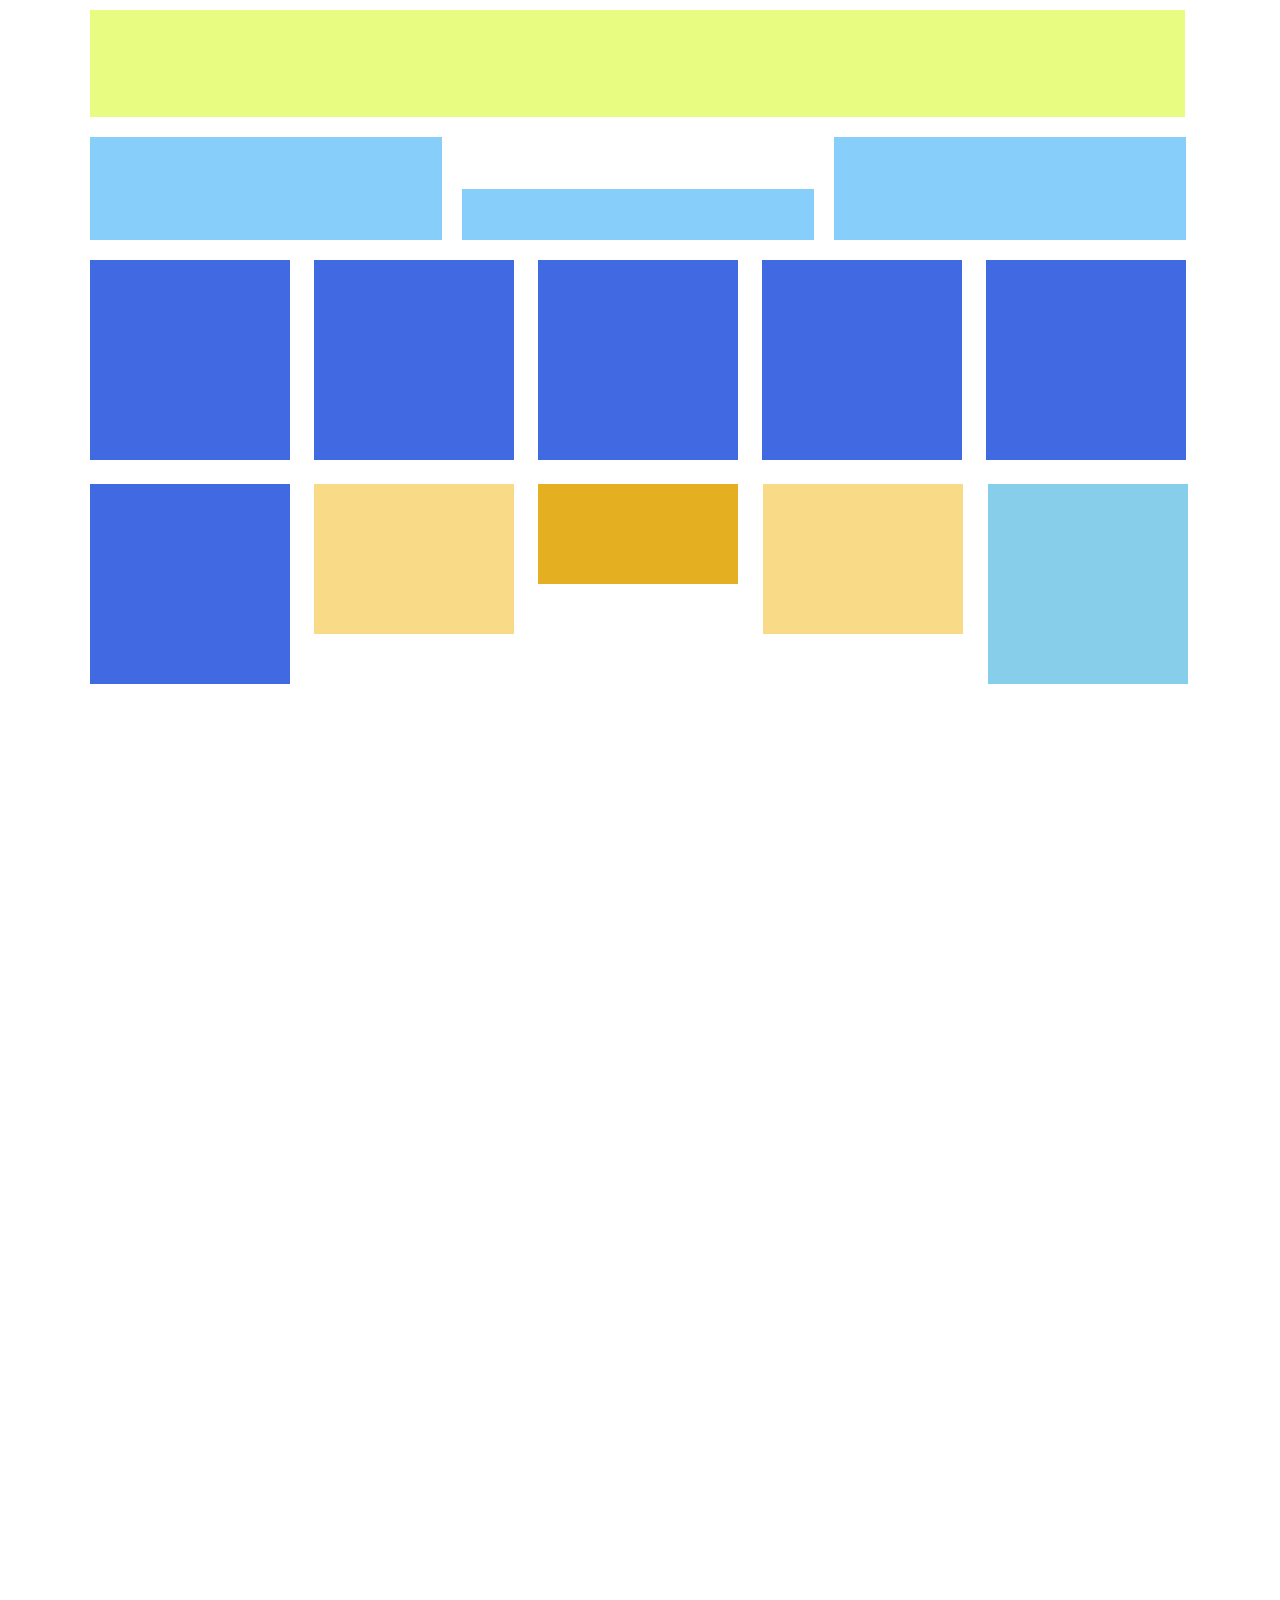
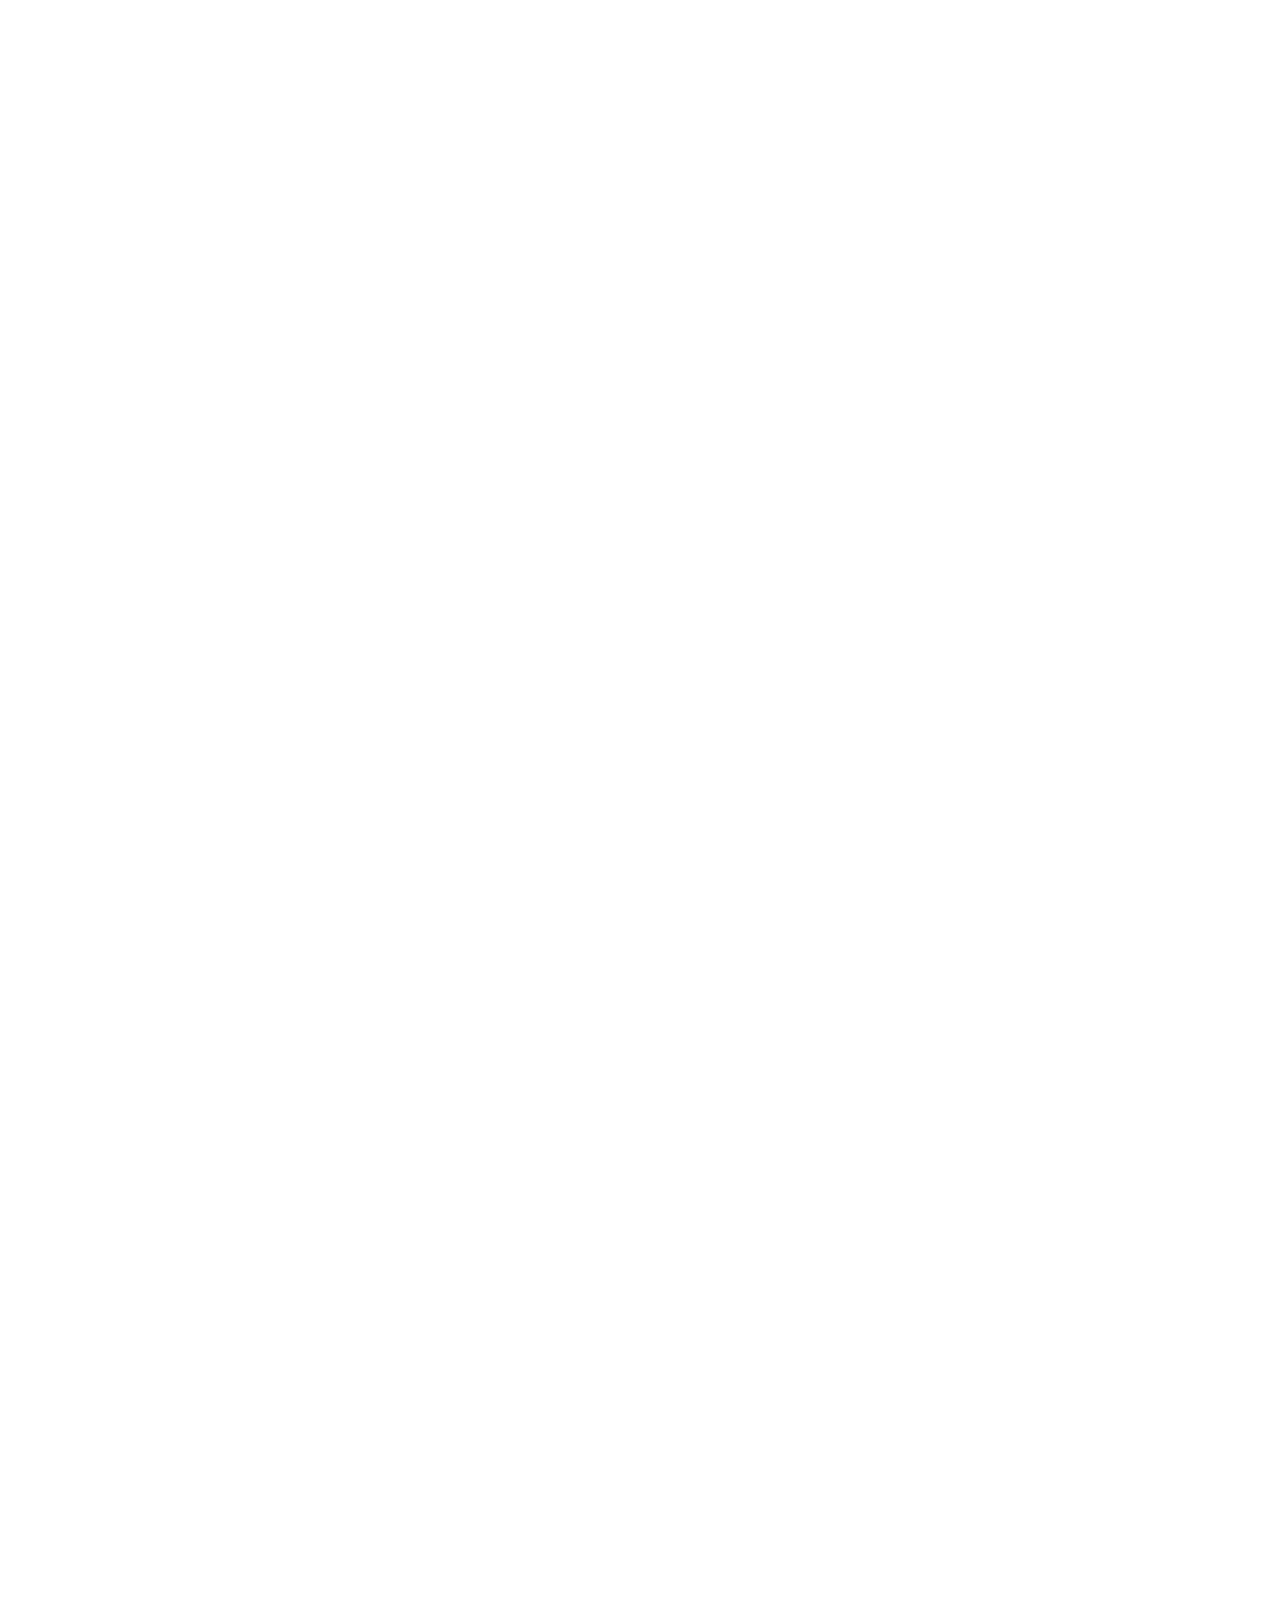
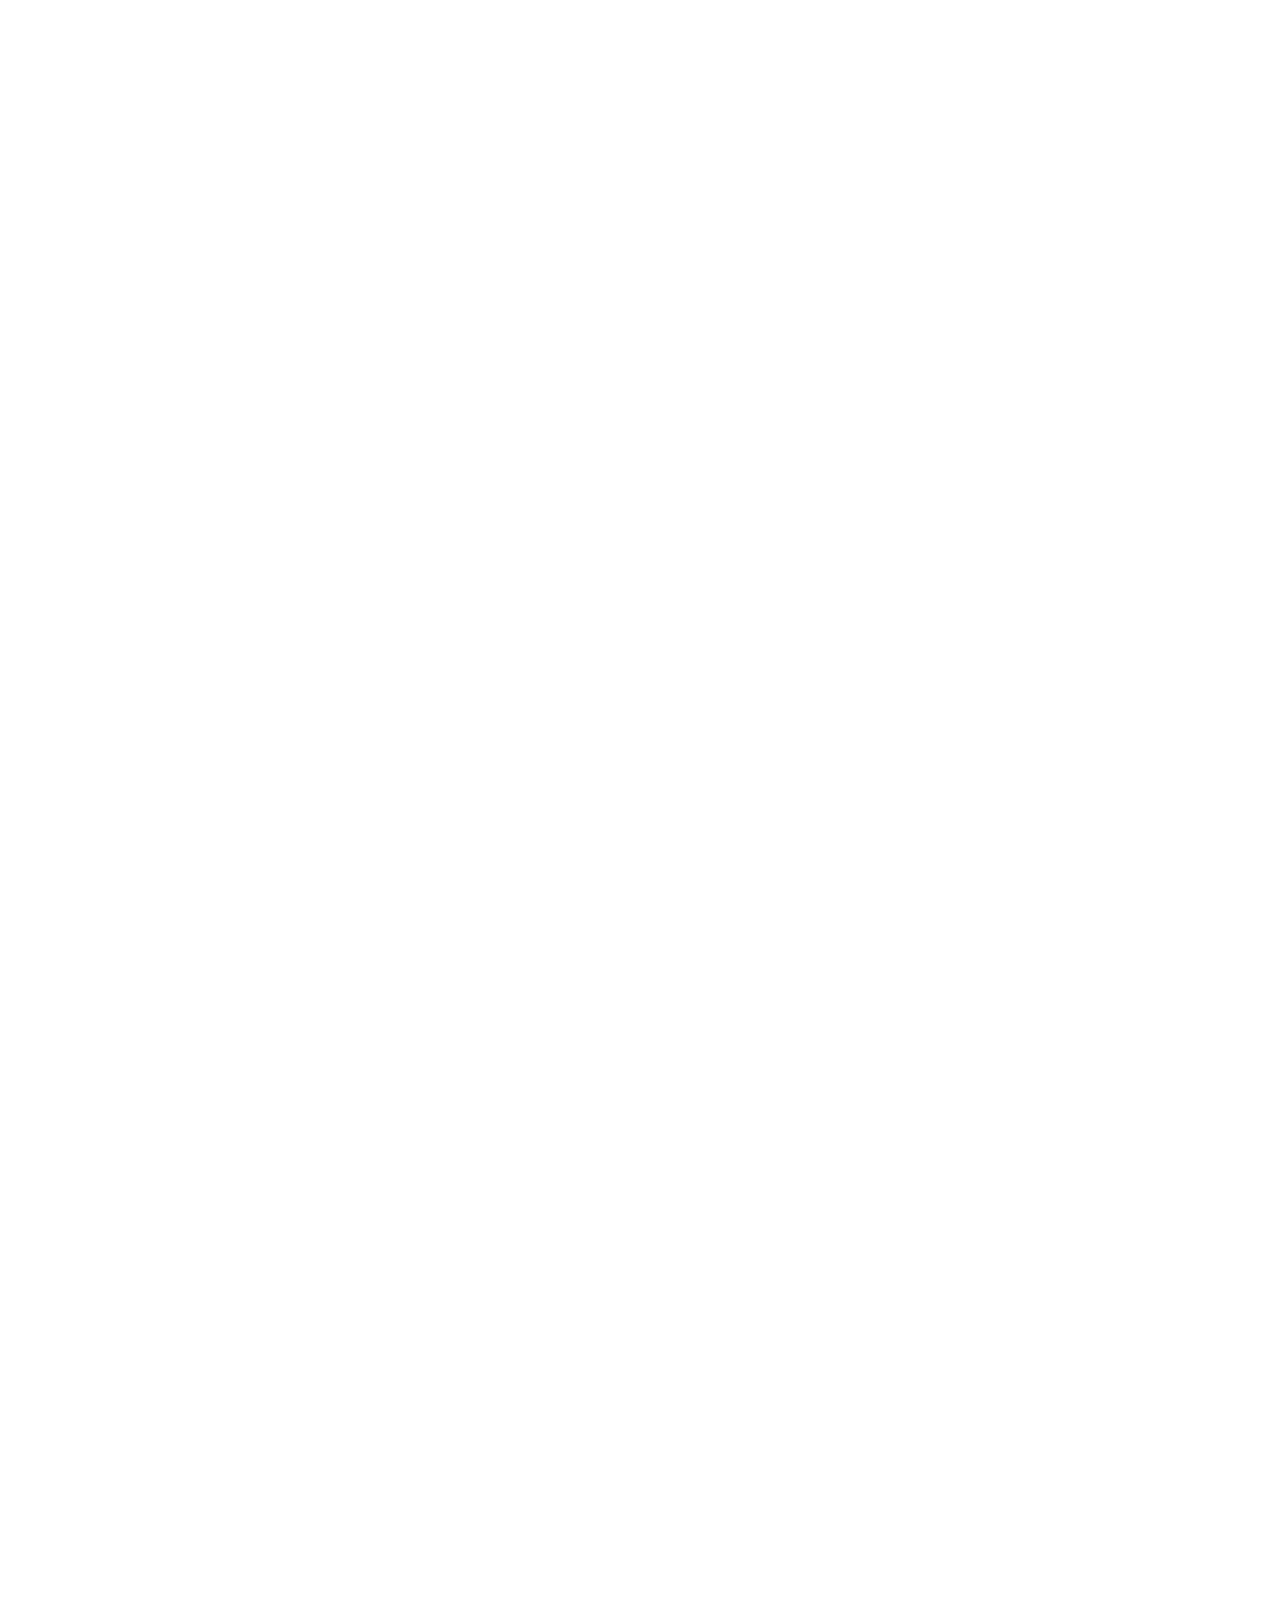
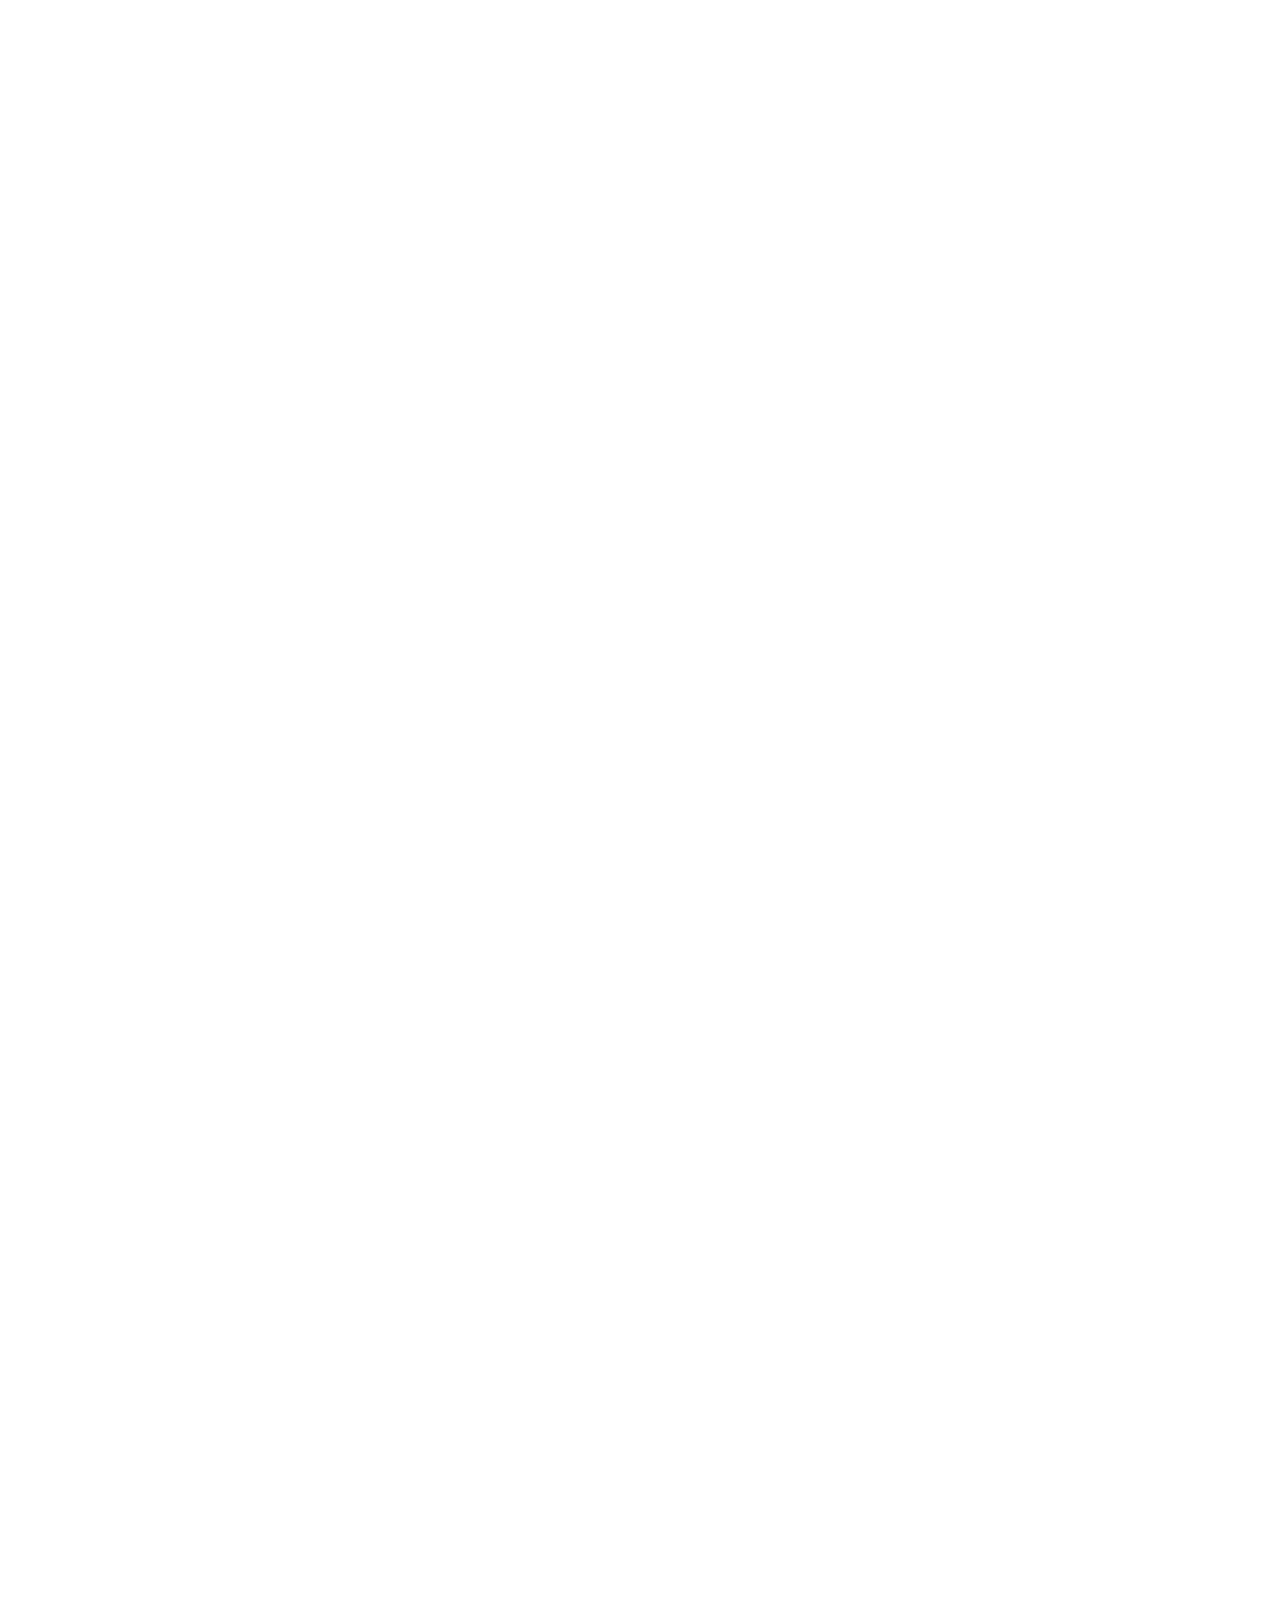
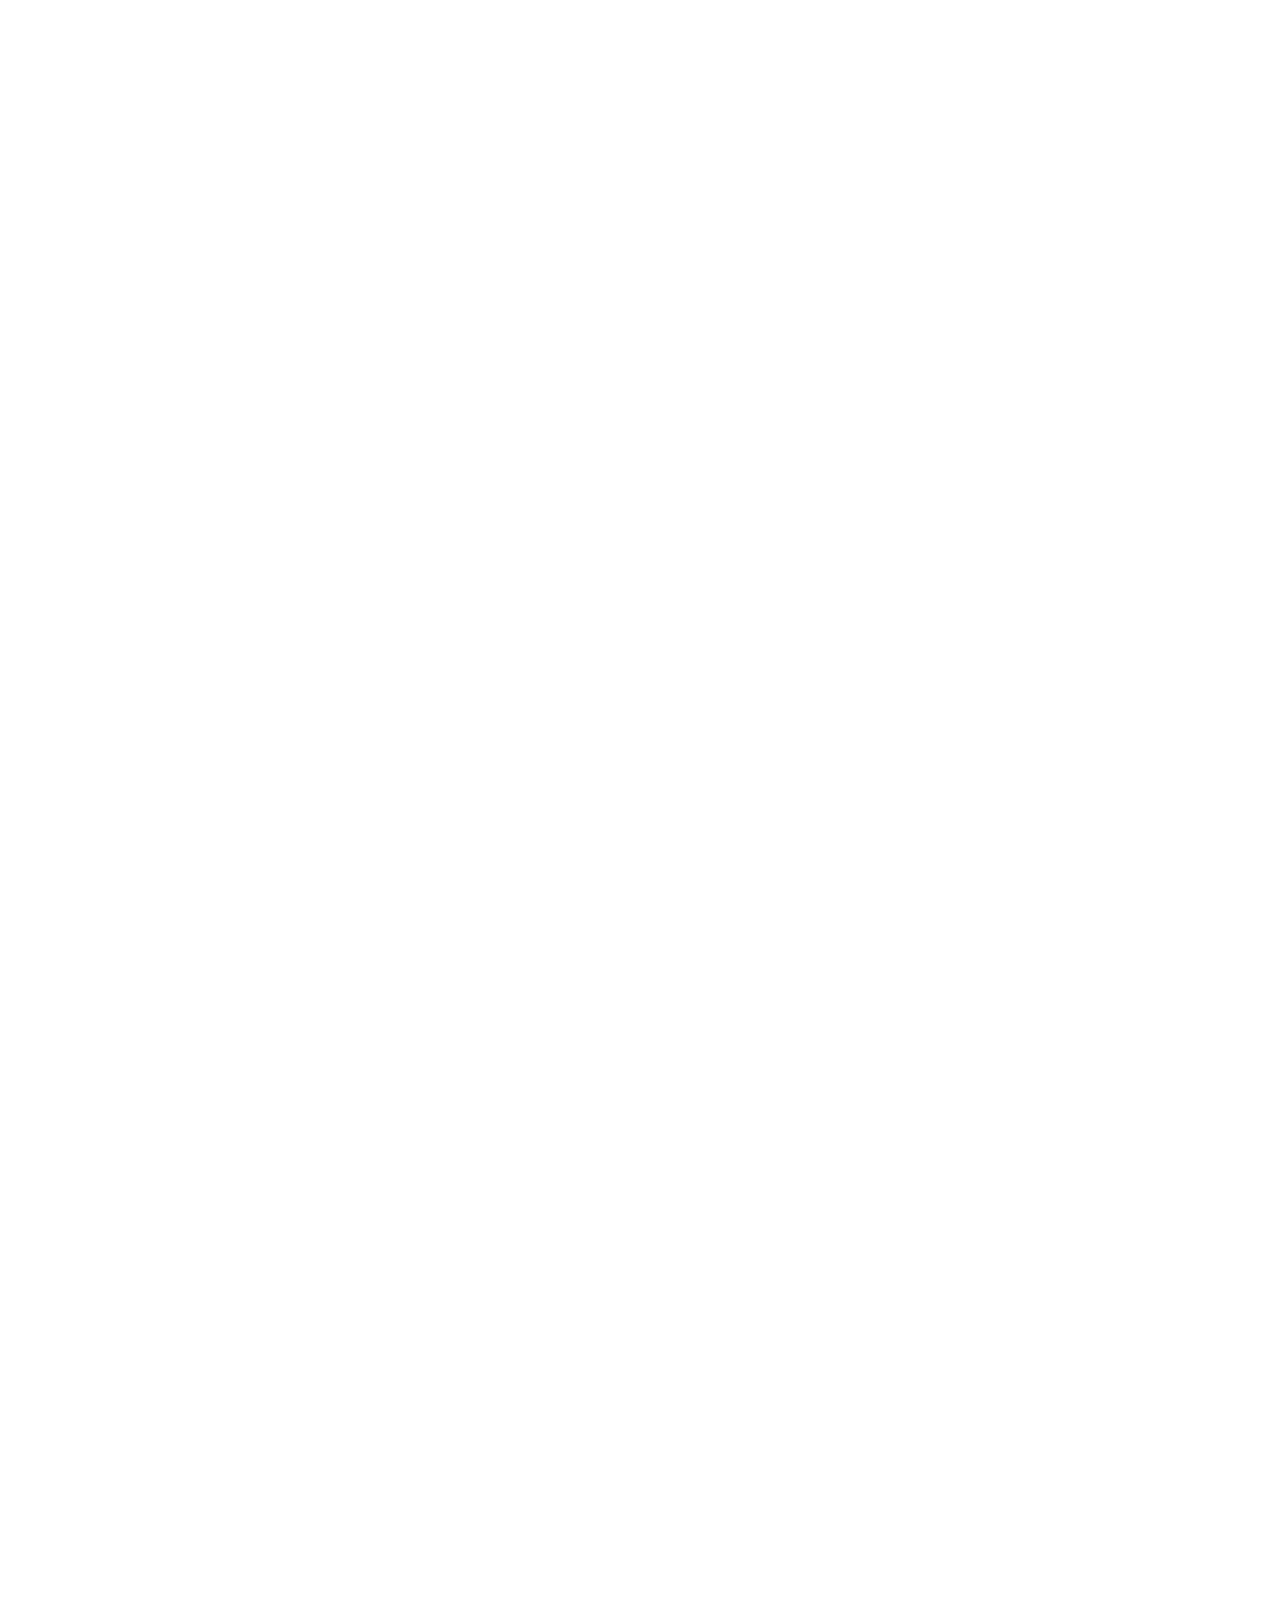
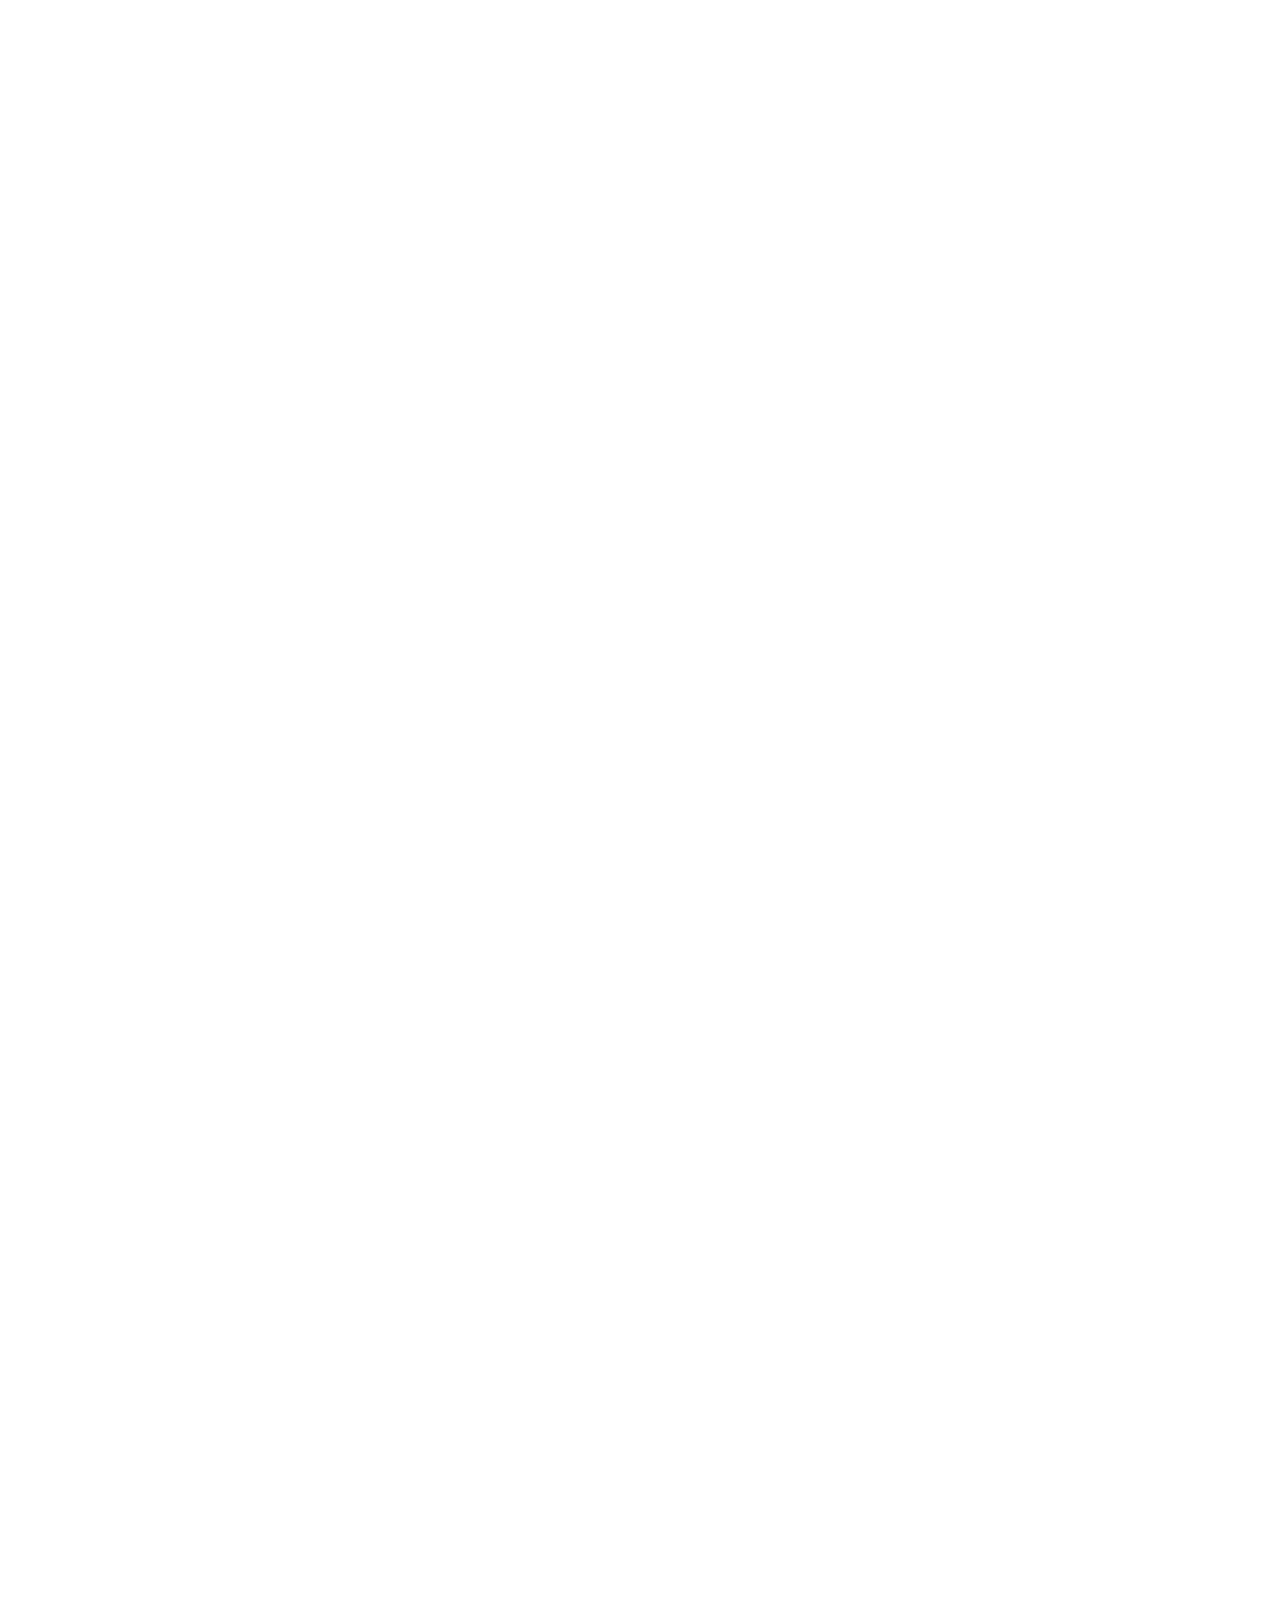
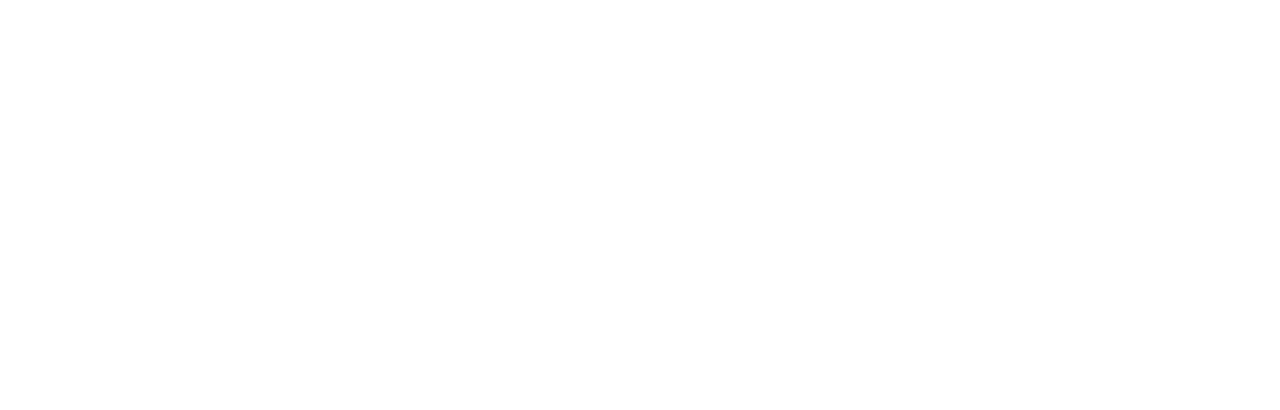
==== index.html @ b015bbca "Add files via upload" ====
<!DOCTYPE html>
<html>
    <head>
        <title>Block Layout 3 Azzarine</title>
        <style>
          * {
            padding: 0px;
            margin: 0px;
          }
          .main {
            position: relative;
            width: 1120px;
            height: 10000px;
            margin: 0px;
            margin-left: auto;
            margin-right: auto;
          }

          .barissatu {
            position: relative;
            width: 1095px;
            height: 107px;
            margin: 10px;
            background-color: rgb(233, 252, 130);
            display: block;
          }

          .duakiri {
            position: relative;
            width: 352px;
            height: 103px;
            margin: 10px;
            background-color: lightskyblue;
            display: block;
            float: left;
          }

          .duatengah {
            position: relative;
            width: 352px;
            height: 51px;
            margin: 10px;
            margin-top: 62px;
            background-color: lightskyblue;
            float: left;
          }

          .duakanan {
            position: relative;
            width: 352px;
            height: 103px;
            margin: 10px;
            background-color: lightskyblue;
            float: left;
          }

          .tigapalingkiri {
            position: relative;
            width: 200px;
            height: 200px;
            margin: 10px;
            background-color: royalblue;
            display: inline-block;
            }

          .kedua {
            position: relative;
            width: 200px;
            height: 200px;
            margin: 10px;
            background-color: royalblue;
            display: inline-block;
            } 

          .ketiga {
            position: relative;
            width: 200px;
            height: 200px;
            margin: 10px;
            background-color: royalblue;
            display: inline-block;
            }

          .keempat {
            position: relative;
            width: 200px;
            height: 200px;
            margin: 10px;
            background-color: royalblue;
            display: inline-block;
            }

          .kelima {
            position: relative;
            width: 200px;
            height: 200px;
            margin: 10px;
            background-color: royalblue;
            display: inline-block;

            }
          
          .empatpalingkiri {
            position: relative;
            width: 200px;
            height: 200px;
            margin: 10px;
            background-color: royalblue;
            display: block;
            float: left;
          }

          .empatdua {
            position: relative;
            width: 200px;
            height: 150px;
            margin: 10px;
            margin-top: 10px;
            margin-left: 14px;
            background-color: rgb(248, 218, 135);
            display: block;
            float: left;
          }

          .empattiga {
            position: relative;
            width: 200px;
            height: 100px;
            margin: 10px;
            margin-left: 14px;
            background-color: rgb(228, 176, 34);
            display: block;
            float: left;
          }

          .empatempat {
            position: relative;
            width: 200px;
            height: 150px;
            margin: 10px;
            margin-left: 15px;
            background-color: rgb(248, 218, 135);
            display: block;
            float: left;
          }

          .empatlima {
            position: relative;
            width: 200px;
            height: 200px;
            margin: 10px;
            margin-left: 15px;
            background-color: skyblue;
            display: block;
            float: left;
          }
            
        </style>
      </head>
      <body>
        <div class="main">
          <div class="barissatu"></div>
          <div class="duakiri"></div>
          <div class="duatengah"></div>
          <div class="duakanan"></div>
          <div class="tigapalingkiri"></div>
          <div class="kedua"></div>
          <div class="ketiga"></div>
          <div class="keempat"></div>   
          <div class="kelima"></div>     
          <div class="empatpalingkiri"></div>
          <div class="empatdua"></div>
          <div class="empattiga"></div>
          <div class="empatempat"></div>
          <div class="empatlima"></div>
        </div>

    </body>

      </html>
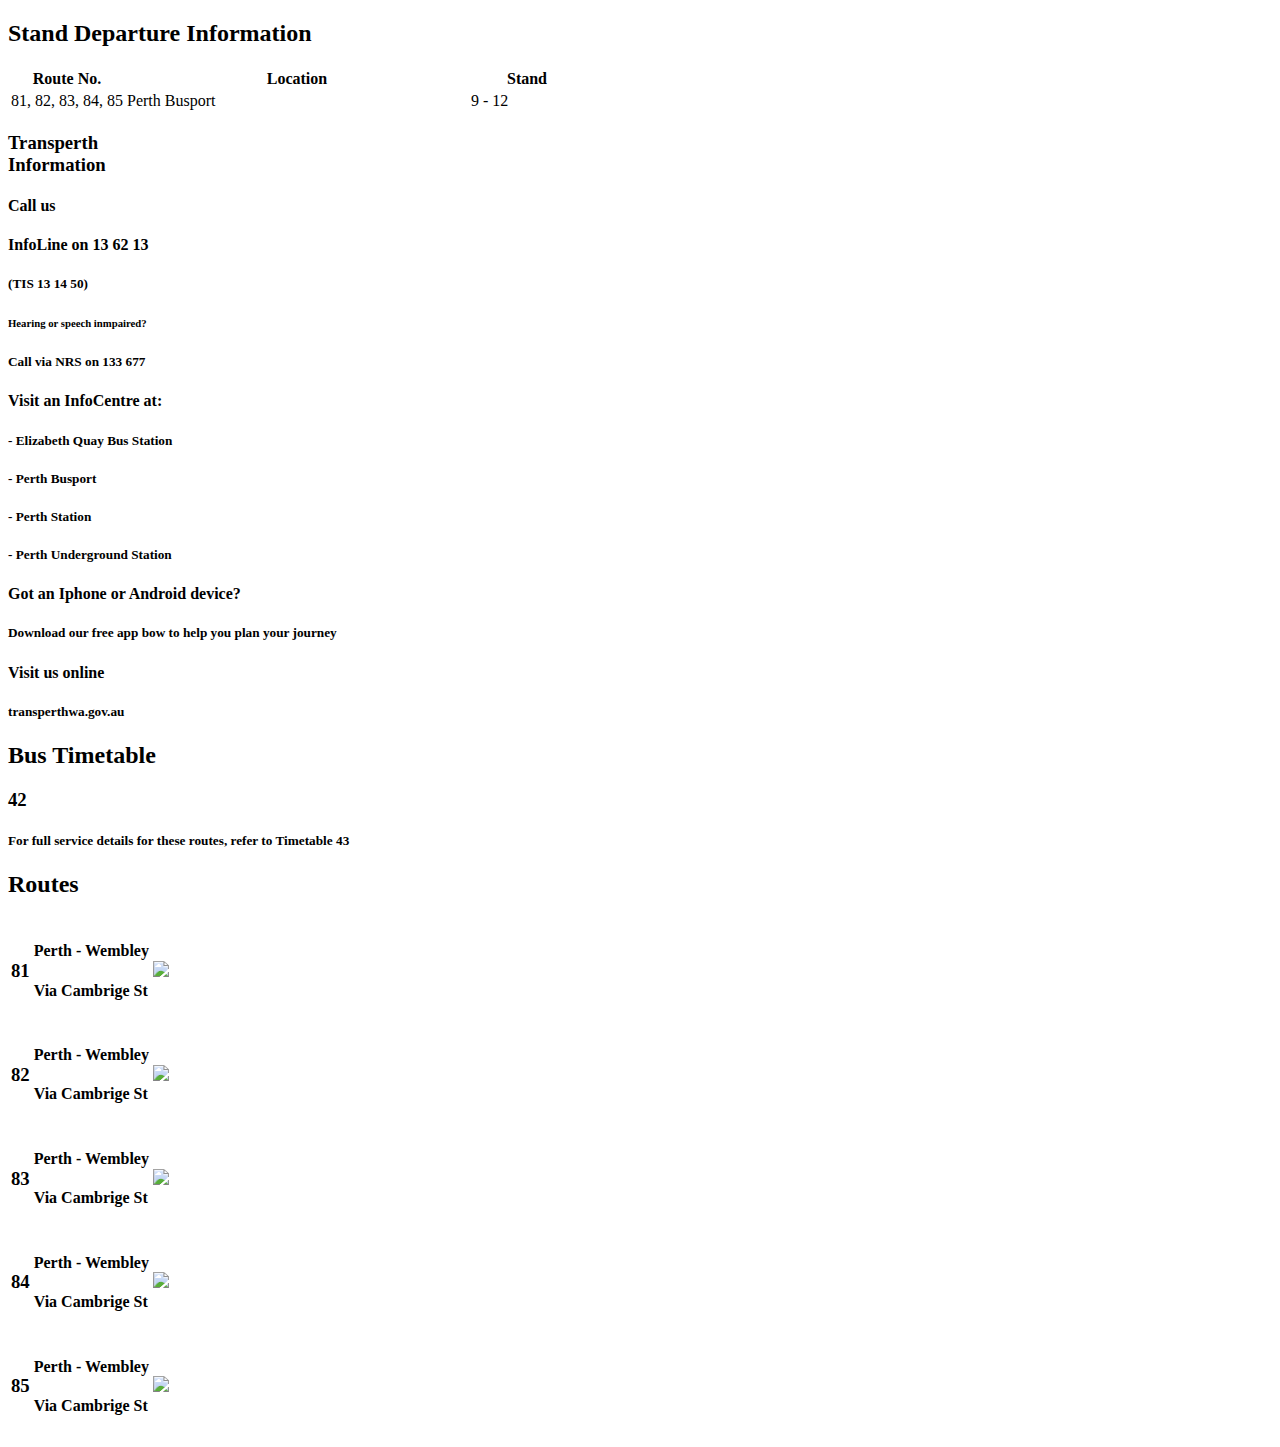
==== commit 36a2ba11: "Add files via upload" ====
--- a/index.html
+++ b/index.html
@@ -1,181 +1,137 @@
-<!DOCTYPE html>
-<html>
-    <head>
-        <title>Block Layout 3 Azzarine</title>
-        <style>
-          * {
-            padding: 0px;
-            margin: 0px;
-          }
-          .main {
-            position: relative;
-            width: 1120px;
-            height: 10000px;
-            margin: 0px;
-            margin-left: auto;
-            margin-right: auto;
-          }
-
-          .barissatu {
-            position: relative;
-            width: 1095px;
-            height: 107px;
-            margin: 10px;
-            background-color: rgb(233, 252, 130);
-            display: block;
-          }
-
-          .duakiri {
-            position: relative;
-            width: 352px;
-            height: 103px;
-            margin: 10px;
-            background-color: lightskyblue;
-            display: block;
-            float: left;
-          }
-
-          .duatengah {
-            position: relative;
-            width: 352px;
-            height: 51px;
-            margin: 10px;
-            margin-top: 62px;
-            background-color: lightskyblue;
-            float: left;
-          }
-
-          .duakanan {
-            position: relative;
-            width: 352px;
-            height: 103px;
-            margin: 10px;
-            background-color: lightskyblue;
-            float: left;
-          }
-
-          .tigapalingkiri {
-            position: relative;
-            width: 200px;
-            height: 200px;
-            margin: 10px;
-            background-color: royalblue;
-            display: inline-block;
-            }
-
-          .kedua {
-            position: relative;
-            width: 200px;
-            height: 200px;
-            margin: 10px;
-            background-color: royalblue;
-            display: inline-block;
-            } 
-
-          .ketiga {
-            position: relative;
-            width: 200px;
-            height: 200px;
-            margin: 10px;
-            background-color: royalblue;
-            display: inline-block;
-            }
-
-          .keempat {
-            position: relative;
-            width: 200px;
-            height: 200px;
-            margin: 10px;
-            background-color: royalblue;
-            display: inline-block;
-            }
-
-          .kelima {
-            position: relative;
-            width: 200px;
-            height: 200px;
-            margin: 10px;
-            background-color: royalblue;
-            display: inline-block;
-
-            }
-          
-          .empatpalingkiri {
-            position: relative;
-            width: 200px;
-            height: 200px;
-            margin: 10px;
-            background-color: royalblue;
-            display: block;
-            float: left;
-          }
-
-          .empatdua {
-            position: relative;
-            width: 200px;
-            height: 150px;
-            margin: 10px;
-            margin-top: 10px;
-            margin-left: 14px;
-            background-color: rgb(248, 218, 135);
-            display: block;
-            float: left;
-          }
-
-          .empattiga {
-            position: relative;
-            width: 200px;
-            height: 100px;
-            margin: 10px;
-            margin-left: 14px;
-            background-color: rgb(228, 176, 34);
-            display: block;
-            float: left;
-          }
-
-          .empatempat {
-            position: relative;
-            width: 200px;
-            height: 150px;
-            margin: 10px;
-            margin-left: 15px;
-            background-color: rgb(248, 218, 135);
-            display: block;
-            float: left;
-          }
-
-          .empatlima {
-            position: relative;
-            width: 200px;
-            height: 200px;
-            margin: 10px;
-            margin-left: 15px;
-            background-color: skyblue;
-            display: block;
-            float: left;
-          }
-            
-        </style>
-      </head>
-      <body>
-        <div class="main">
-          <div class="barissatu"></div>
-          <div class="duakiri"></div>
-          <div class="duatengah"></div>
-          <div class="duakanan"></div>
-          <div class="tigapalingkiri"></div>
-          <div class="kedua"></div>
-          <div class="ketiga"></div>
-          <div class="keempat"></div>   
-          <div class="kelima"></div>     
-          <div class="empatpalingkiri"></div>
-          <div class="empatdua"></div>
-          <div class="empattiga"></div>
-          <div class="empatempat"></div>
-          <div class="empatlima"></div>
-        </div>
-
-    </body>
-
-      </html>
-    +<!DOCTYPE html>
+<html>
+  <head>
+    <title>Bus Timetable</title>
+    <link rel="stylesheet" href="https://use.typekit.net/mdi0hgt.css">
+    <link rel="stylesheet" type="text/css" href="assets/fonts/cent.css" />
+    <link rel="stylesheet" type="text/css" href="assets/css/global.css" />
+
+  </head>
+  <body>
+
+    <div class="main_container">
+      <div class="kiri">
+        <div class="atas">
+          <h2>Stand Departure Information</h2>
+          <div class="isi">
+            <table class="route_table">
+              <thead>
+                <tr>
+                  <th style="width: 20%; border-right-color: white">Route No.</th>
+                  <th style="border-left-color: white; border-right-color: white">Location</th>
+                  <th style="width: 20%; border-left-color: white">Stand</th>
+                </tr>
+              </thead>
+              <tbody>
+                <tr>
+                  <td>81, 82, 83, 84, 85</td>
+                  <td>Perth Busport</td>
+                  <td>9 - 12</td>
+                </tr>
+              </tbody>
+            </table>
+          </div>
+        </div>
+        
+        <div class="bawah">
+          <div class="isi">
+            <h3> Transperth<br>Information</h3>
+            <div class="garisbawah"></div>
+
+            <h4>Call us</h4>
+            <h4>InfoLine on 13 62 13</h4>
+            <h5>(TIS 13 14 50)</h5>
+              <h6> Hearing or speech inmpaired?</h6>
+              <h5>Call via NRS on 133 677</h5>
+
+            <h4>Visit an InfoCentre at:</h4>
+            <div class="infocentre">
+              <h5>- Elizabeth Quay Bus Station</h5>
+              <h5>- Perth Busport</h5>
+              <h5>- Perth Station</h5>
+              <h5>- Perth Underground Station</h5>
+            </div>
+            
+            <h4>Got an Iphone or Android device?</h4>
+                <h5>Download our free app bow to help you plan your journey</h5>
+            <h4>Visit us online</h4>
+                <h5>transperthwa.gov.au</transperthwa.gov.au></transperthwa></h5>
+          </div>
+        </div>
+      </div>
+
+      <div class="kanan">
+      <div class="atas">
+          <h2>Bus Timetable</h2>
+            <h3>42</h3>
+        </div>
+        
+        <div class="bawah">
+          <div class="bgpink">
+            <h5>For full service details for these routes, refer to Timetable 43</h5>
+            <h2>Routes</h2>
+            <div class="garisbawah"></div>
+          </div>
+
+          <table class="wembley">
+            <tr>
+                <td><h3>81</h3></td>
+                <td>
+                 <h4><b>Perth - Wembley</b></h4>
+                 <h4>Via Cambrige St</h4>
+               </td>
+                <td>
+                <img src="assets/images/icon.png"></td>
+            </tr>
+            
+            <tr>
+                <td><h3>82</h3></td>
+                <td>
+                 <h4><b>Perth - Wembley</b></h4>
+                 <h4>Via Cambrige St</h4>
+               </td>
+                <td>
+                <img src="assets/images/icon.png"></td>      
+            </tr>
+
+            <td><h3>83</h3></td>
+            <td>
+             <h4><b>Perth - Wembley</b></h4>
+             <h4>Via Cambrige St</h4>
+           </td>
+            <td>
+            <img src="assets/images/icon.png"></td>
+        </tr>
+        
+        <tr>
+            <td><h3>84</h3></td>
+            <td>
+             <h4><b>Perth - Wembley</b></h4>
+             <h4>Via Cambrige St</h4>
+           </td>
+            <td>
+            <img src="assets/images/icon.png"></td>      
+        </tr>
+
+        <tr>
+          <td><h3>85</h3></td>
+          <td>
+           <h4><b>Perth - Wembley</b></h4>
+           <h4>Via Cambrige St</h4>
+         </td>
+          <td>
+          <img src="assets/images/icon.png"></td>      
+      </tr>
+
+
+
+
+
+            </div>
+          </table>
+        </div>
+      </div>
+    </div>
+
+  </body>
+</html>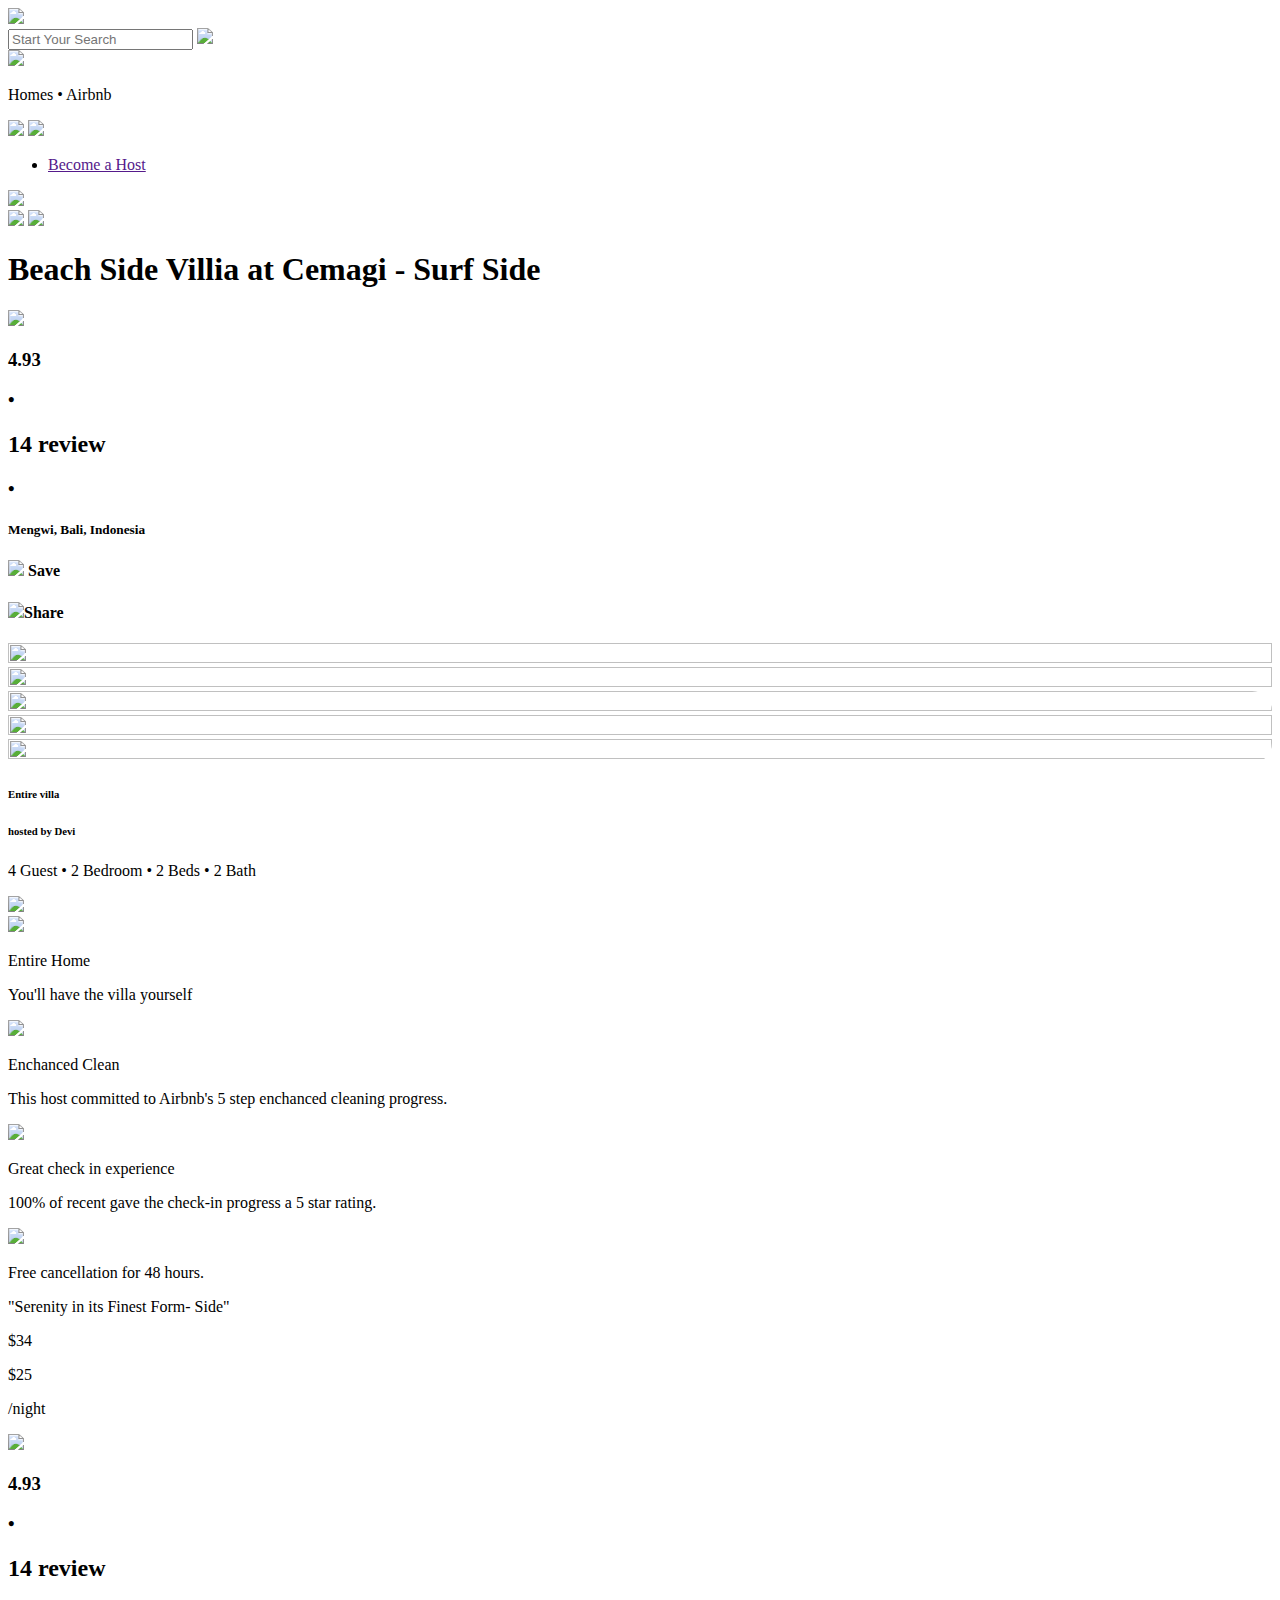
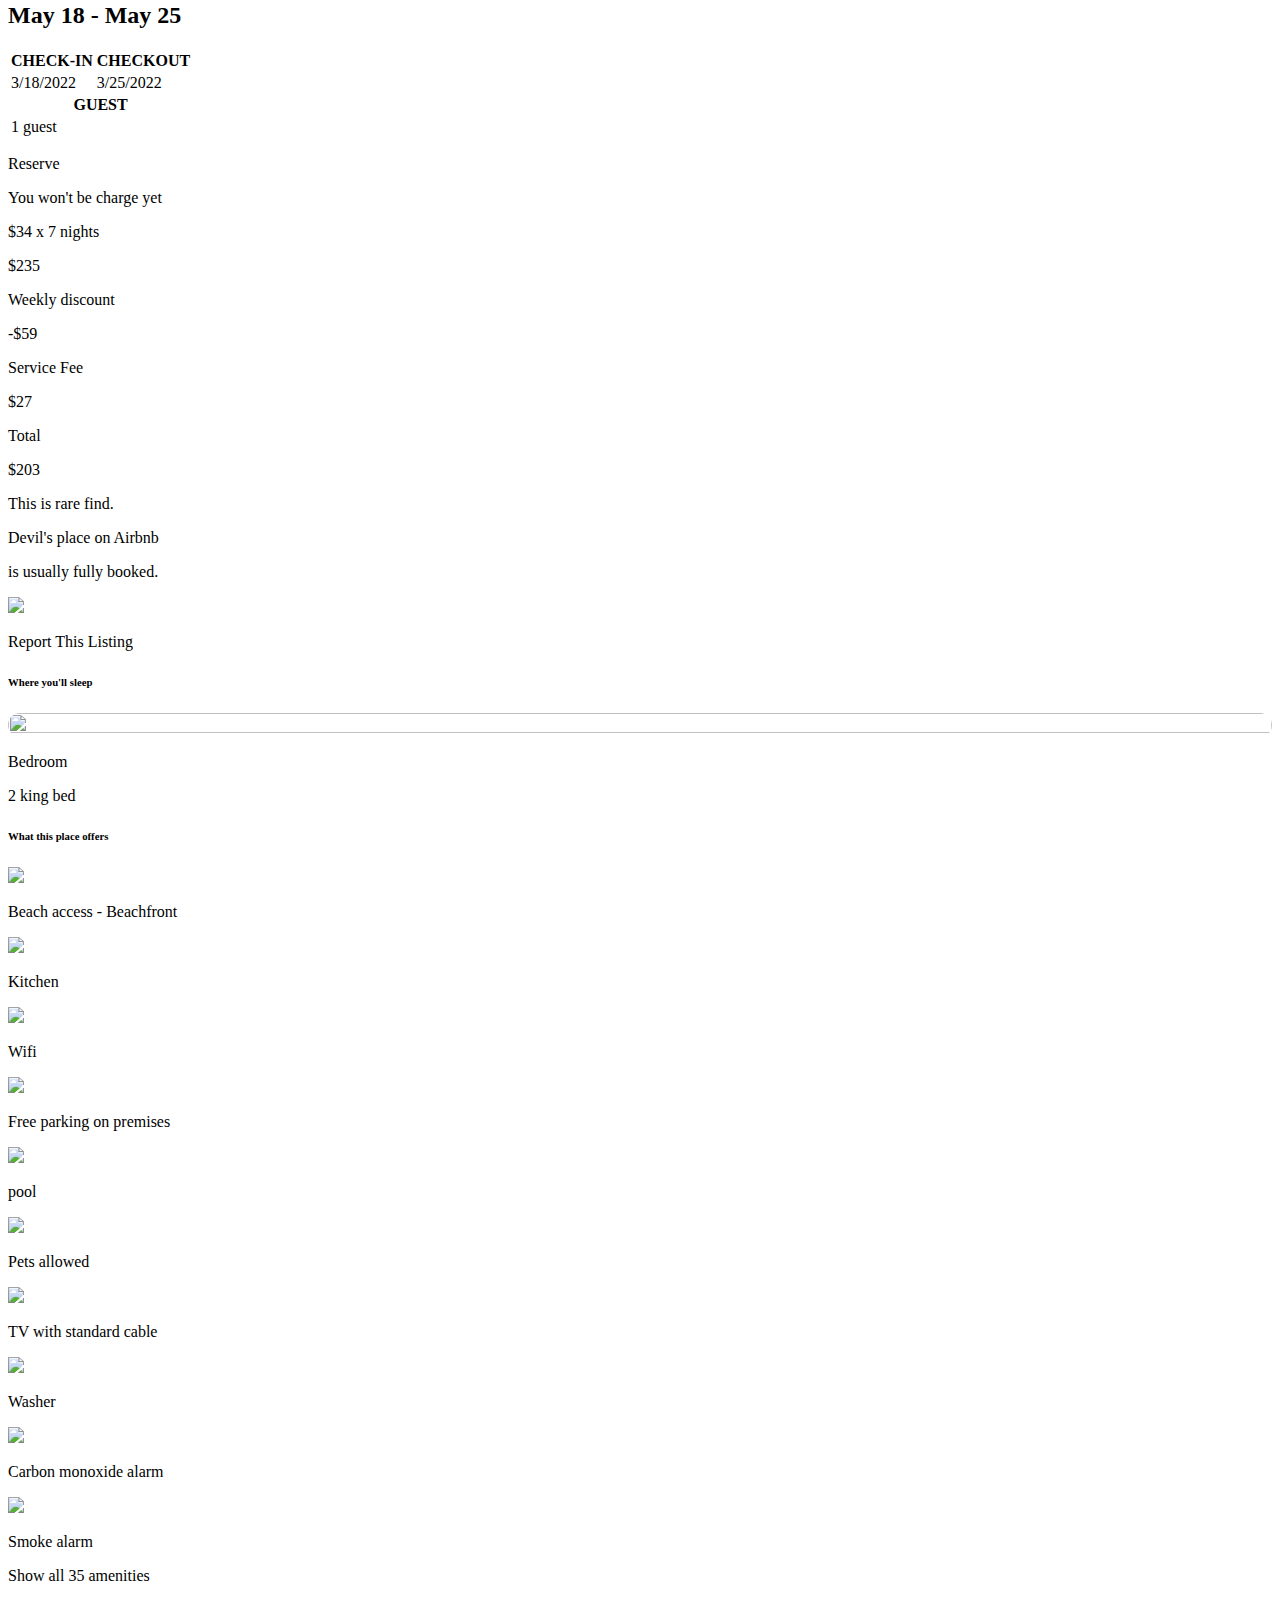
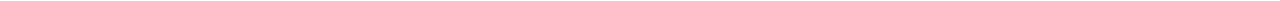
==== commit 8e5c6aa1: "Add files via upload" ====
--- a/index.html
+++ b/index.html
@@ -1,137 +1,376 @@
-<!DOCTYPE html>
-<html>
-  <head>
-    <title>Bus Timetable</title>
-    <link rel="stylesheet" href="https://use.typekit.net/mdi0hgt.css">
-    <link rel="stylesheet" type="text/css" href="assets/fonts/cent.css" />
-    <link rel="stylesheet" type="text/css" href="assets/css/global.css" />
-
-  </head>
-  <body>
-
-    <div class="main_container">
-      <div class="kiri">
-        <div class="atas">
-          <h2>Stand Departure Information</h2>
-          <div class="isi">
-            <table class="route_table">
-              <thead>
-                <tr>
-                  <th style="width: 20%; border-right-color: white">Route No.</th>
-                  <th style="border-left-color: white; border-right-color: white">Location</th>
-                  <th style="width: 20%; border-left-color: white">Stand</th>
-                </tr>
-              </thead>
-              <tbody>
-                <tr>
-                  <td>81, 82, 83, 84, 85</td>
-                  <td>Perth Busport</td>
-                  <td>9 - 12</td>
-                </tr>
-              </tbody>
-            </table>
-          </div>
-        </div>
-        
-        <div class="bawah">
-          <div class="isi">
-            <h3> Transperth<br>Information</h3>
-            <div class="garisbawah"></div>
-
-            <h4>Call us</h4>
-            <h4>InfoLine on 13 62 13</h4>
-            <h5>(TIS 13 14 50)</h5>
-              <h6> Hearing or speech inmpaired?</h6>
-              <h5>Call via NRS on 133 677</h5>
-
-            <h4>Visit an InfoCentre at:</h4>
-            <div class="infocentre">
-              <h5>- Elizabeth Quay Bus Station</h5>
-              <h5>- Perth Busport</h5>
-              <h5>- Perth Station</h5>
-              <h5>- Perth Underground Station</h5>
-            </div>
-            
-            <h4>Got an Iphone or Android device?</h4>
-                <h5>Download our free app bow to help you plan your journey</h5>
-            <h4>Visit us online</h4>
-                <h5>transperthwa.gov.au</transperthwa.gov.au></transperthwa></h5>
-          </div>
-        </div>
-      </div>
-
-      <div class="kanan">
-      <div class="atas">
-          <h2>Bus Timetable</h2>
-            <h3>42</h3>
-        </div>
-        
-        <div class="bawah">
-          <div class="bgpink">
-            <h5>For full service details for these routes, refer to Timetable 43</h5>
-            <h2>Routes</h2>
-            <div class="garisbawah"></div>
-          </div>
-
-          <table class="wembley">
-            <tr>
-                <td><h3>81</h3></td>
-                <td>
-                 <h4><b>Perth - Wembley</b></h4>
-                 <h4>Via Cambrige St</h4>
-               </td>
-                <td>
-                <img src="assets/images/icon.png"></td>
-            </tr>
-            
-            <tr>
-                <td><h3>82</h3></td>
-                <td>
-                 <h4><b>Perth - Wembley</b></h4>
-                 <h4>Via Cambrige St</h4>
-               </td>
-                <td>
-                <img src="assets/images/icon.png"></td>      
-            </tr>
-
-            <td><h3>83</h3></td>
-            <td>
-             <h4><b>Perth - Wembley</b></h4>
-             <h4>Via Cambrige St</h4>
-           </td>
-            <td>
-            <img src="assets/images/icon.png"></td>
-        </tr>
-        
-        <tr>
-            <td><h3>84</h3></td>
-            <td>
-             <h4><b>Perth - Wembley</b></h4>
-             <h4>Via Cambrige St</h4>
-           </td>
-            <td>
-            <img src="assets/images/icon.png"></td>      
-        </tr>
-
-        <tr>
-          <td><h3>85</h3></td>
-          <td>
-           <h4><b>Perth - Wembley</b></h4>
-           <h4>Via Cambrige St</h4>
-         </td>
-          <td>
-          <img src="assets/images/icon.png"></td>      
-      </tr>
-
-
-
-
-
-            </div>
-          </table>
-        </div>
-      </div>
-    </div>
-
-  </body>
+<!DOCTYPE html>
+<html>
+<head>
+    <title>UTS_Kelompok1</title>
+    <link rel="stylesheet" type="text/css" href="assets/css/global.css" />
+    <meta name="viewport" content="width=device-width, initial-scale=1.0">
+</head>
+
+
+<body>  
+<div class="container">
+<nav> 
+        <div class="menu">
+            <img src="assets/image/Logo airbnb.png" height="30px">
+        </div>
+            <div class="search-box">
+                <input type="text" placeholder="Start Your Search" class="search">
+                <a class="search-btn" href="#">
+                <img src="assets/image/search.png" height="100%">
+                </a>
+            </div>
+
+            <div class="menumobile">
+             
+                <img src="assets/image/left-arrow.png" height="25px">
+                <p class="T2"> Homes • Airbnb  </p>
+            </div>
+
+            <div class="sharemobile">
+                <img src="assets/image/heart.png" height="25px">
+                <img src="assets/image/upload.png" height="25px">
+            </div>
+
+
+            <div class="test">
+                <ul>
+                    <li><a href=""> Become a Host </a></li>
+                </ul>
+                <div class="web">
+                    <img src="assets/image/web.png" height="20px"> 
+                </div>
+
+                <div class="account">
+                        <img src="assets/image/menu.png" height="15px"> 
+                        <img src="assets/image/profile-user.png" height="15px"> 
+                </div>
+                </div>
+</nav>
+
+<div class="garisbawah"></div>
+
+<main> 
+
+<div class="row">
+<div class="row1">
+<h1> Beach Side Villia at Cemagi - Surf Side</h1>
+<div class="row1a">
+    <img src="assets/image/star.png"> 
+    <h3> 4.93 </h3>
+    <h3> • </h3>
+    <h2> 14 review </h2>
+    <h3> • </h3>
+    <h5> Mengwi, Bali, Indonesia</h5>
+<h4> <img src="assets/image/heart.png"> Save </h4>
+<h4> <img src="assets/image/upload.png">Share </h4>
+
+<div class="garisbawah2"></div>
+    </div>
+    </div>
+
+
+
+
+<div class="row2"> 
+    <div class="image1">
+    <img src="assets/image/largestimage.png" width="100%" height="100%"> 
+</div> 
+
+<div class="image1">
+
+<div class="image2">
+    <img src="assets/image/image2.jpg" width="100%" height="100%"> 
+</div>
+<div class="image2">
+    <img src="assets/image/image3.jpg" width="100%" height="100%" style="border-radius: 0px 20px 0px 0px"> 
+</div>
+<div class="image2">
+    <img src="assets/image/image4.jpg" width="100%" height="100%" > 
+</div>
+<div class="image2">
+    <img src="assets/image/image5.jpg" width="100%" height="100%" style="border-radius: 0px 0px 20px 0px"> 
+</div>
+
+</div>
+</div>
+</div>
+
+
+<div class="row">
+<div class="row3">
+
+    <div class="madeby">
+        <div class="text">
+            <h6> Entire villa</h6>
+            <h6> hosted by Devi </h6>
+            <p class="T5"> 4 Guest • 2 Bedroom • 2 Beds • 2 Bath  </p>
+        </div>
+
+
+            <div class="ikon">
+            <img src="assets/image/profile-user.png"> 
+            </div>
+           
+    </div>
+
+    <div class="garisbawah2"></div> 
+
+<div class="bar">
+    <div class="boxbar">
+        <img src="assets/image/home.png" height="35px"> 
+    </div>
+    <div class="textbar">
+    <p class="T6"> Entire Home  </p>
+    <p class="T7"> You'll have the villa yourself  </p>
+    </div>
+</div>
+
+<div class="bar">
+    <div class="boxbar">
+        <img src="assets/image/sparkle.png" height="38px"> 
+    </div>
+    <div class="textbar">
+    <p class="T6"> Enchanced Clean  </p>
+    <p class="T7"> This host committed to Airbnb's 5 step enchanced cleaning progress. </p>
+    </div>
+</div>
+
+<div class="bar">
+    <div class="boxbar">
+        <img src="assets/image/key.png" height="35px"> 
+    </div>
+    <div class="textbar">
+    <p class="T6"> Great check in experience  </p>
+    <p class="T7"> 100% of recent gave the check-in progress a 5 star rating.  </p>
+    </div>
+</div>
+
+<div class="bar">
+    <div class="boxbar">
+        <img src="assets/image/calendar.png" height="30px"> 
+    </div>
+    <div class="textbar">
+    <p class="T6"> Free cancellation for 48 hours.  </p>
+    </div>
+</div>
+
+<div class="box">
+    <div class="garisbawah2"></div>
+
+    <p class="T8"> "Serenity in its Finest Form- Side"  </p>
+
+
+</div>
+
+
+</div>
+
+<div class="row4">
+    <div class="reserve">
+        <div class="diskon">
+            <p class="T4"> $34 </p>
+            <p class="T3"> $25  </p>
+            <p class="T5"> /night </p>
+
+
+            <div class="right">
+                <img src="assets/image/star.png" height="15px"> 
+            <h3> 4.93 </h3>
+            <h3> • </h3>
+            <h2> 14 review </h2>
+            </div>
+            
+        <div class="Date">
+            <h2>May 18 - May 25</h2>
+        </div>
+
+            <table class="content-table">
+              
+                      <tr><th>CHECK-IN </th><th> CHECKOUT</th></tr>
+
+                      <tr><td>3/18/2022</td><td>3/25/2022</td></tr>
+
+                      <tr><th colspan="2">GUEST</th></tr>
+
+                      <tr><td colspan="2">1 guest</td></tr>
+                    
+            
+                  </table>   
+
+                
+        <div class="reservebutton">
+            <p class="T6w"> Reserve </p>
+
+        <div class="writing">
+            <p class="T7"> You won't be charge yet  </p>
+        </div>    
+
+        <div class="writing">
+            <p class="T5a"> $34 x 7 nights  </p>
+            <p class="T5b"> $235  </p>
+        </div>  
+
+        <div class="writing">
+            <p class="T5a"> Weekly discount  </p>
+            <p class="T5bg"> -$59 </p>
+        </div>  
+
+        <div class="writing">
+            <p class="T5a"> Service Fee </p>
+            <p class="T5b"> $27 </p>         
+            <div class="garisbawah2"></div> 
+        </div>  
+
+
+        <div class="writing">
+            <p class="T5bb"> Total  </p>
+            <p class="T5bB"> $203 </p>
+        </div>  
+        
+    </div>
+    </div>
+    <div class="garisbawah2"></div> 
+    </div>
+
+
+    <div class="reserved">
+        <p class="T10"> This is rare find. </p>
+        <p class="T10a"> Devil's place on Airbnb  </p>
+        <p class="T10b"> is usually fully booked. </p>
+        
+    </div>
+    <div class="report">
+        <img src="assets/icon/flag.png" height="10px"> 
+        <p class="T9"> Report This Listing  </p>
+</div>
+</div>
+</div>
+<div class="row5">
+    <div class="garisbawah2"></div>
+   <div class="row5box">
+    <h6> Where you'll sleep </h6>
+   </div>
+    <div class="image3">
+        <img src="assets/image/whereyoustay.jpg" height="100%" width="100%" style="border-radius: 20px 20px 20px 20px">
+    </div>
+        <div class="textrow5">
+    <p class="T6"> Bedroom  </p>
+    <p class="T7"> 2 king bed </p>
+    </div>
+    </div>  
+
+<div class="row6">
+    <div class="garisbawah2"></div>
+    <div class="row5box">
+    <h6> What this place offers </h6>
+
+    <div class="bigbox">
+        
+    <div class="smallbox">
+        <div class="smallboxbar">
+            <img src="assets/icon/beach.png"> 
+        </div>
+        <div class="smalltextbar">
+        <p class="T7"> Beach access - Beachfront </p>
+        </div>
+    </div>
+
+    <div class="smallbox">
+        <div class="smallboxbar">
+            <img src="assets/icon/kitchen.png"> 
+        </div>
+        <div class="smalltextbar">
+        <p class="T7"> Kitchen </p>
+        </div>
+    </div>
+
+    <div class="smallbox">
+        <div class="smallboxbar">
+            <img src="assets/icon/wifi.png"> 
+        </div>
+        <div class="smalltextbar">
+        <p class="T7"> Wifi </p>
+        </div>
+    </div>
+
+    <div class="smallbox">
+        <div class="smallboxbar">
+            <img src="assets/icon/parking.png"> 
+        </div>
+        <div class="smalltextbar">
+        <p class="T7"> Free parking on premises </p>
+        </div>
+    </div>
+
+    <div class="smallbox">
+        <div class="smallboxbar">
+            <img src="assets/icon/swimmingpool.png"> 
+        </div>
+        <div class="smalltextbar">
+        <p class="T7"> pool </p>
+        </div>
+    </div>
+
+    <div class="smallbox">
+        <div class="smallboxbar">
+            <img src="assets/icon/paw.png"> 
+        </div>
+        <div class="smalltextbar">
+        <p class="T7"> Pets allowed </p>
+        </div>
+    </div>
+
+    <div class="smallbox">
+        <div class="smallboxbar">
+            <img src="assets/icon/tv.png"> 
+        </div>
+        <div class="smalltextbar">
+        <p class="T7"> TV with standard cable </p>
+        </div>
+    </div>
+
+    <div class="smallbox">
+        <div class="smallboxbar">
+            <img src="assets/icon/washer.png"> 
+        </div>
+        <div class="smalltextbar">
+        <p class="T7"> Washer </p>
+        </div>
+    </div>
+
+    <div class="smallbox">
+        <div class="smallboxbar">
+            <img src="assets/icon/carbonmonoxide.png"> 
+        </div>
+        <div class="smalltextbar">
+        <p class="T7b"> Carbon monoxide alarm </p>
+        </div>
+    </div>
+
+    <div class="smallbox">
+        <div class="smallboxbar">
+            <img src="assets/icon/smokedetector.png"> 
+        </div>
+        <div class="smalltextbar">
+        <p class="T7b"> Smoke alarm </p>
+        </div>
+    </div>
+
+
+</div>
+
+<div class="showallbox">
+    <div class="last">
+<p class="T6"> Show all 35 amenities  </p>
+    </div>
+
+</div>
+</div>
+</div>
+
+</main>
+</div>
+
+</body>
+
 </html>